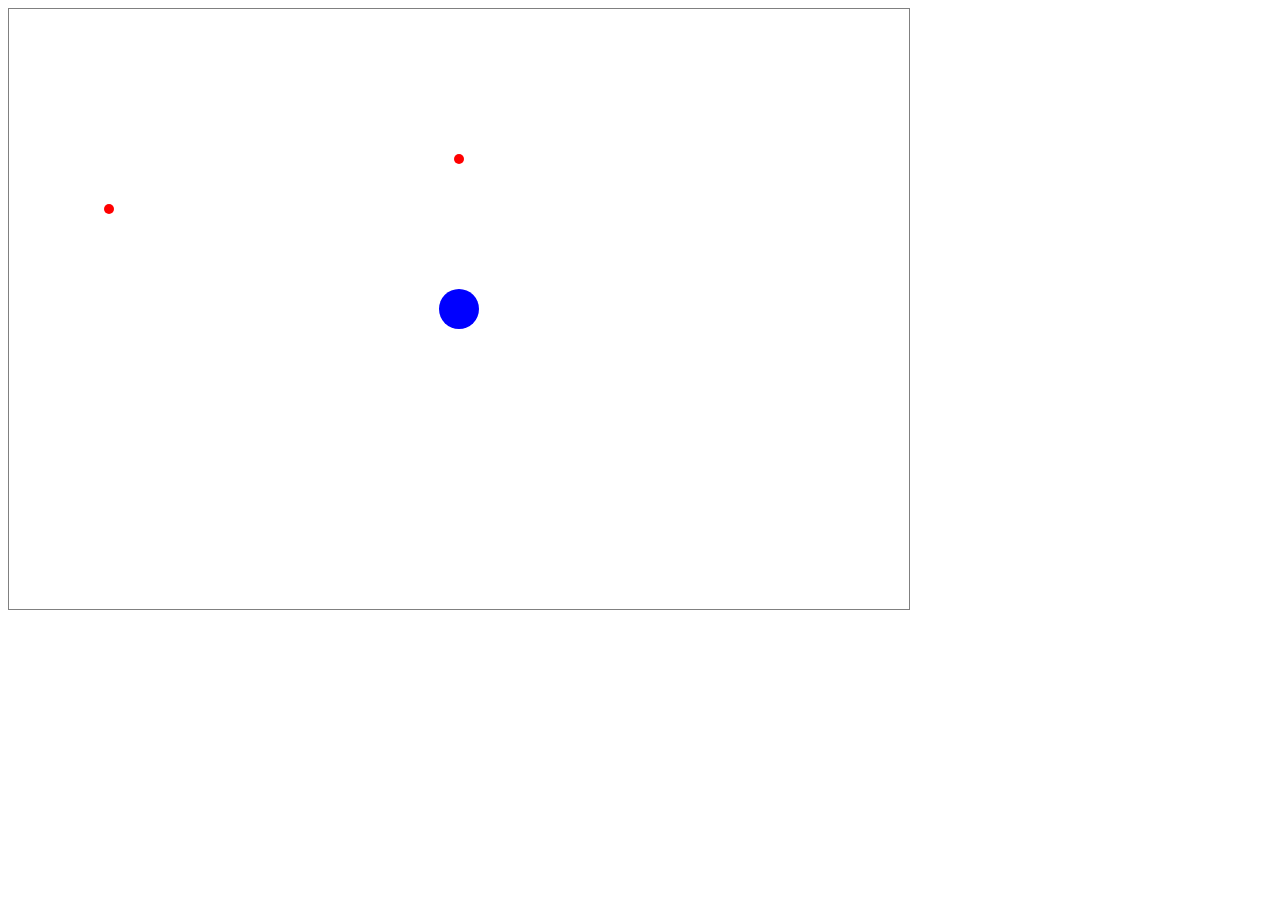
==== views/space.html @ fbdf825a "Updated at hyperdev.com" ====
<html>
    <head>
        <title>Spacer</title>
        <link href="/space.css" rel="stylesheet" type="text/css">
    </head>
    <body>
        <svg width="900px" height="600px" style="border:1px solid gray;">
            <circle cx="100" cy="200" r="5" fill="red" id="redcircle1" />
            <circle style="border:1px solid gray;" cx="450" cy="150" r="5" fill="red" id="redcircle2" />
            <circle class="selected" cx="450" cy="300" r="20" fill="blue" id="bluecircle" />
        </svg>
        <!--http://requirejs.org/docs/release/2.2.0/comments/require.js-->
      <script src="/Universe.js"></script>
      <script src="/Vector.js"></script>
      <script src="/SpaceObject.js"></script>
      <script src="/Game.js"></script>
      <script src="/main.js"></script>
    </body>
</html>
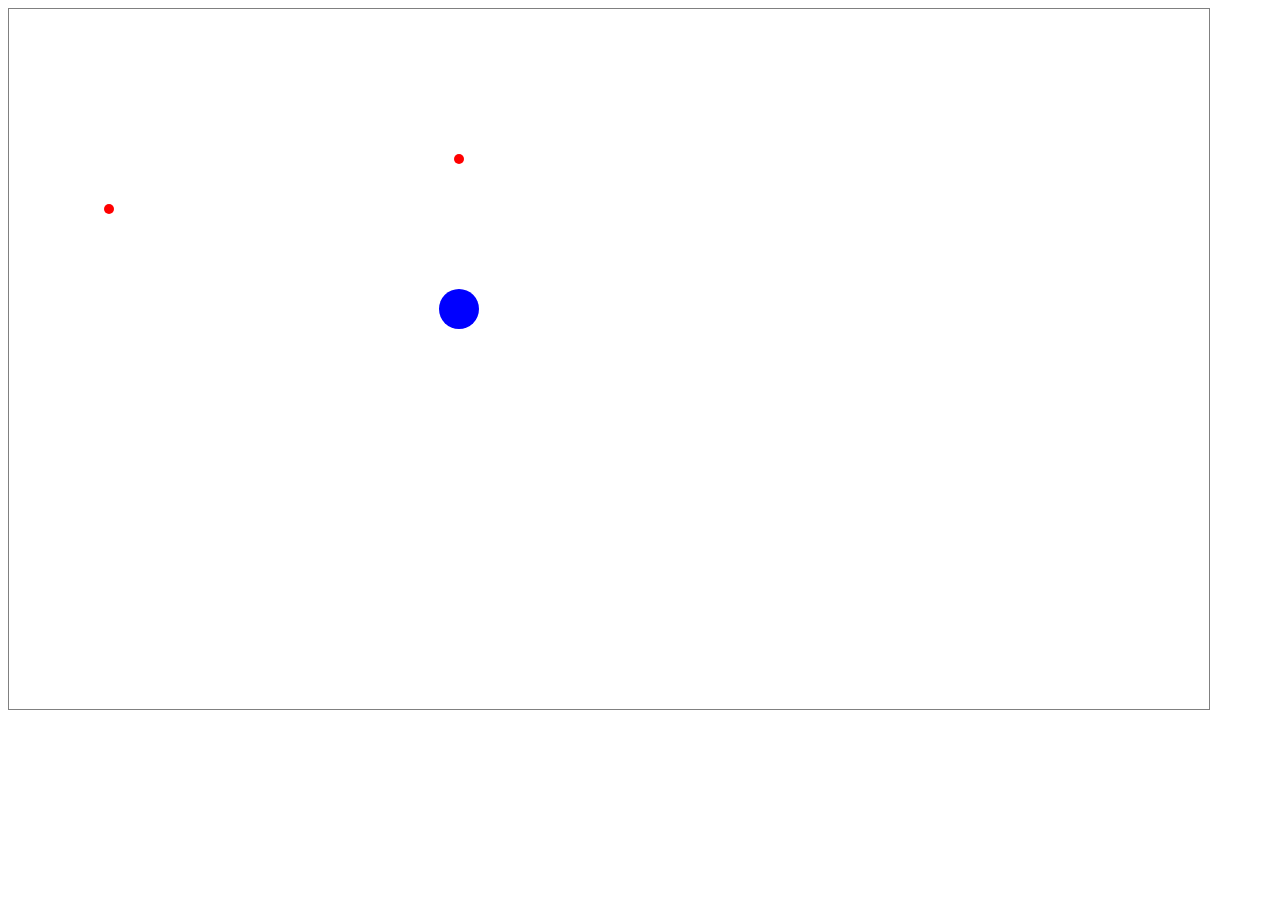
==== commit dda3c59c: "Fixed a copy/paste bug" ====
--- a/views/space.html
+++ b/views/space.html
@@ -4,7 +4,7 @@
         <link href="/space.css" rel="stylesheet" type="text/css">
     </head>
     <body>
-        <svg width="900px" height="600px" style="border:1px solid gray;">
+        <svg width="1200px" height="700px" style="border:1px solid gray;">
             <circle cx="100" cy="200" r="5" fill="red" id="redcircle1" />
             <circle style="border:1px solid gray;" cx="450" cy="150" r="5" fill="red" id="redcircle2" />
             <circle class="selected" cx="450" cy="300" r="20" fill="blue" id="bluecircle" />
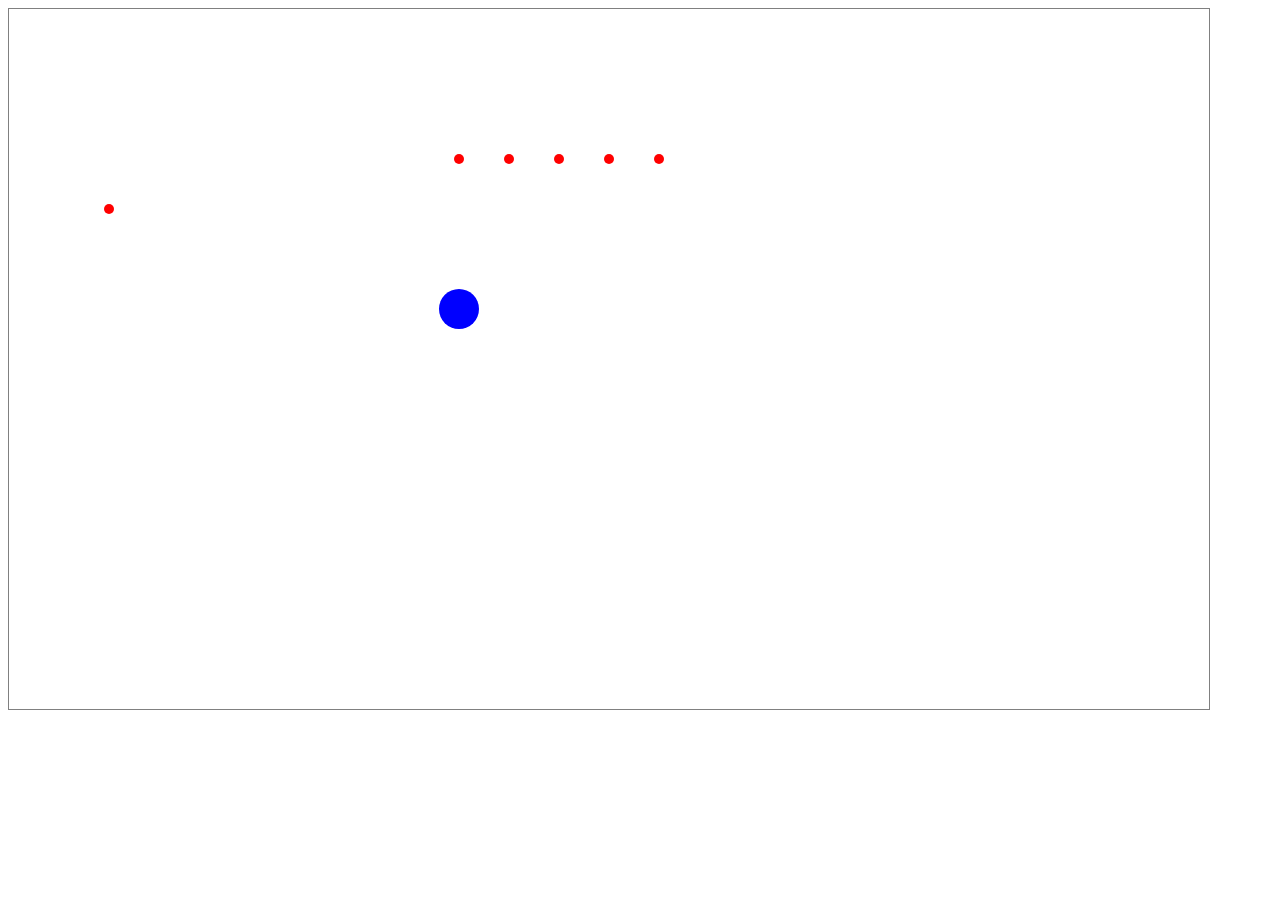
==== commit 74796937: "Updated at hyperdev.com" ====
--- a/views/space.html
+++ b/views/space.html
@@ -6,8 +6,13 @@
     <body>
         <svg width="1200px" height="700px" style="border:1px solid gray;">
             <circle cx="100" cy="200" r="5" fill="red" id="redcircle1" />
-            <circle style="border:1px solid gray;" cx="450" cy="150" r="5" fill="red" id="redcircle2" />
+            <circle cx="450" cy="150" r="5" fill="red" id="redcircle2" />
+            <circle cx="500" cy="150" r="5" fill="red" id="redcircle3" />
+            <circle cx="550" cy="150" r="5" fill="red" id="redcircle4" />
+            <circle cx="600" cy="150" r="5" fill="red" id="redcircle5" />
+            <circle cx="650" cy="150" r="5" fill="red" id="redcircle6" />
             <circle class="selected" cx="450" cy="300" r="20" fill="blue" id="bluecircle" />
+            <!-- <circle cx="450" cy="450" r="15" fill="orange" id="orangecircle" /> -->
         </svg>
         <!--http://requirejs.org/docs/release/2.2.0/comments/require.js-->
       <script src="/Universe.js"></script>
